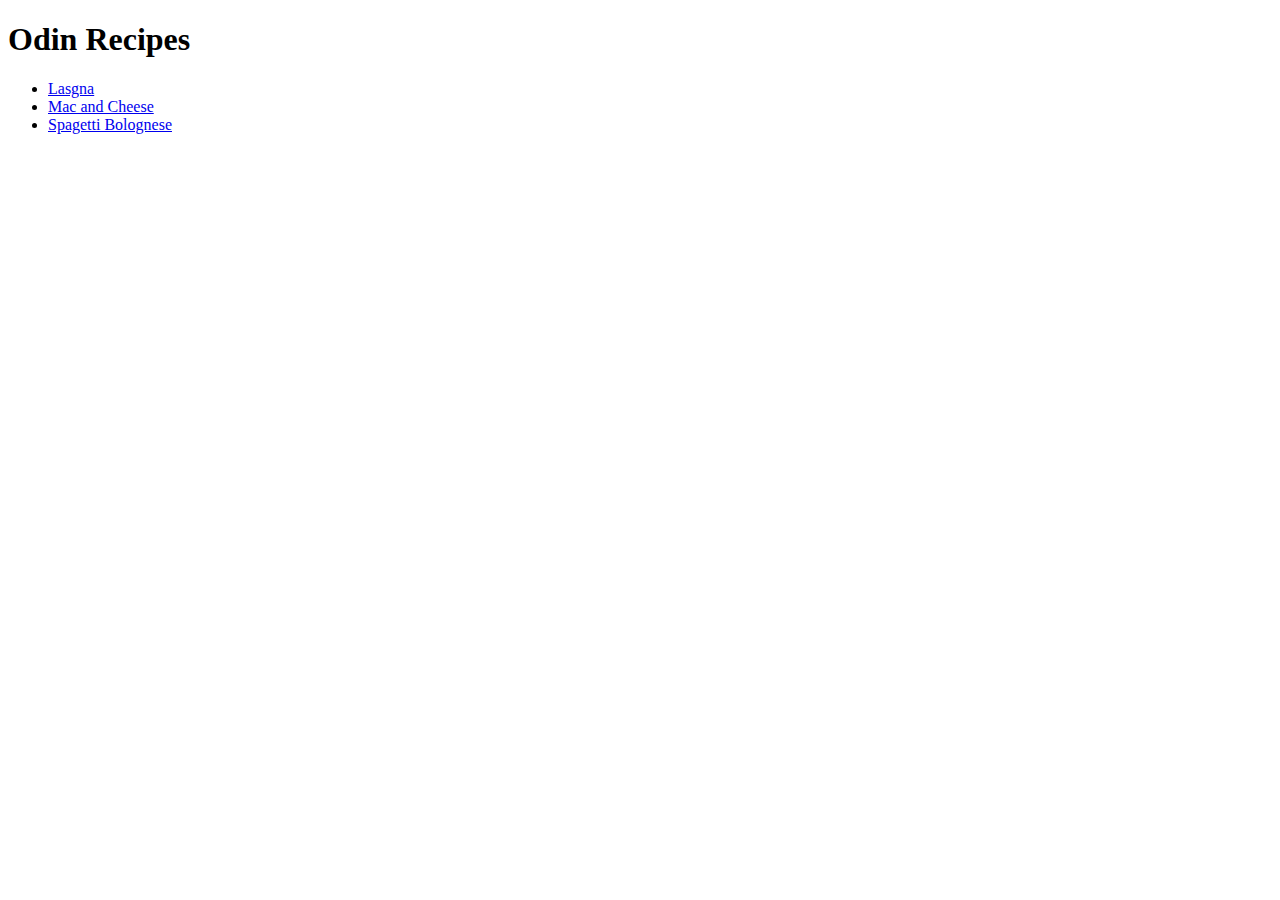
==== index.html @ 4d3903b7 "Add home page and 3 recipe pages" ====
<!DOCTYPE html>
<html lang="en">
<head>
    <meta charset="UTF-8">
    <meta name="viewport" content="width=device-width, initial-scale=1.0">
    <title>Odin Recipes</title>
</head>
<body>
    <h1>Odin Recipes</h1>
    <ul>
        <li><a href="./recipes/lasagna.html">Lasgna</a></li>
        <li><a href="./recipes/mac_and_cheese.html">Mac and Cheese</a></li>
        <li><a href="./recipes/spagbol.html">Spagetti Bolognese</a></li>
    </ul>
</body>
</html>
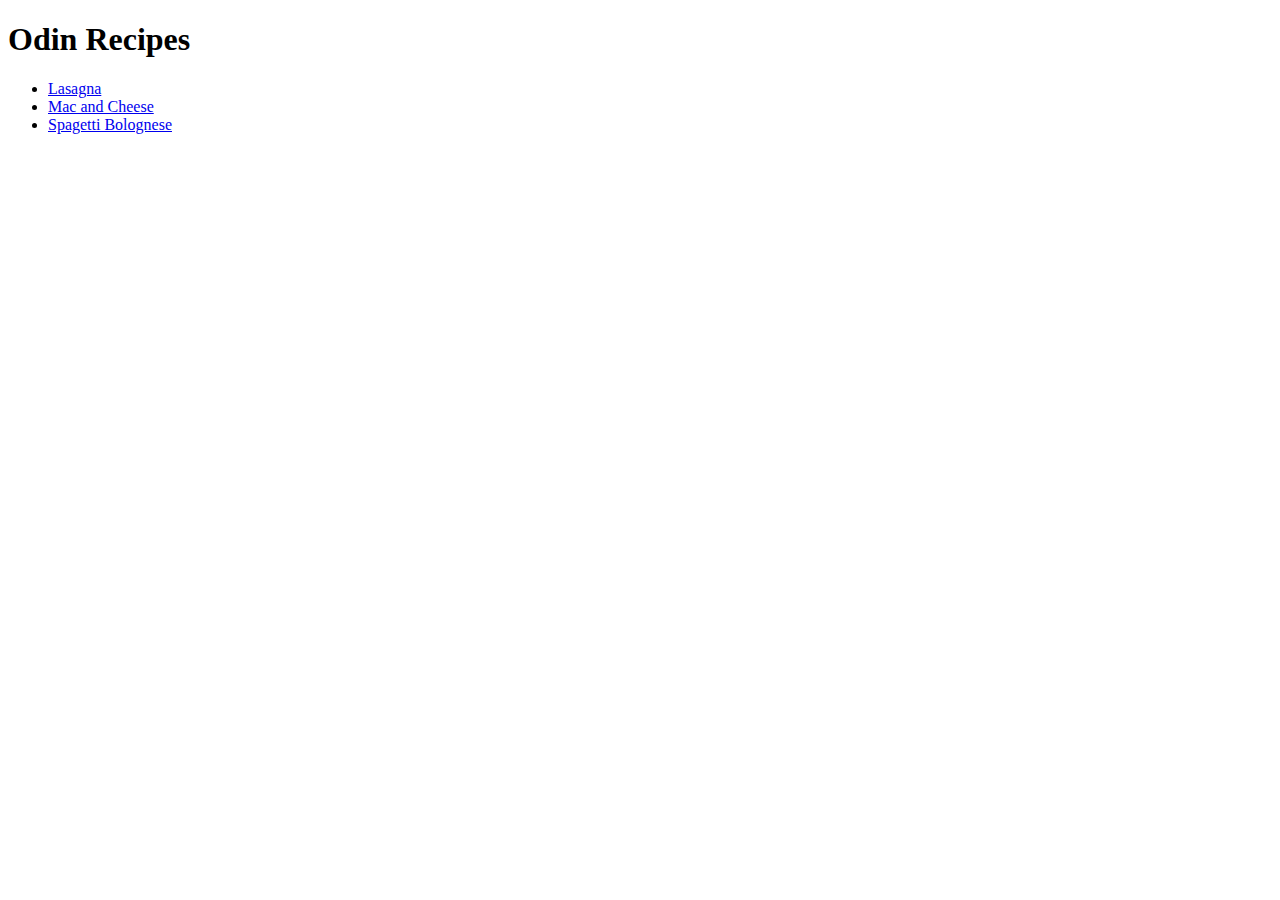
==== commit 43ff918a: "Typo corrected" ====
--- a/index.html
+++ b/index.html
@@ -8,7 +8,7 @@
 <body>
     <h1>Odin Recipes</h1>
     <ul>
-        <li><a href="./recipes/lasagna.html">Lasgna</a></li>
+        <li><a href="./recipes/lasagna.html">Lasagna</a></li>
         <li><a href="./recipes/mac_and_cheese.html">Mac and Cheese</a></li>
         <li><a href="./recipes/spagbol.html">Spagetti Bolognese</a></li>
     </ul>
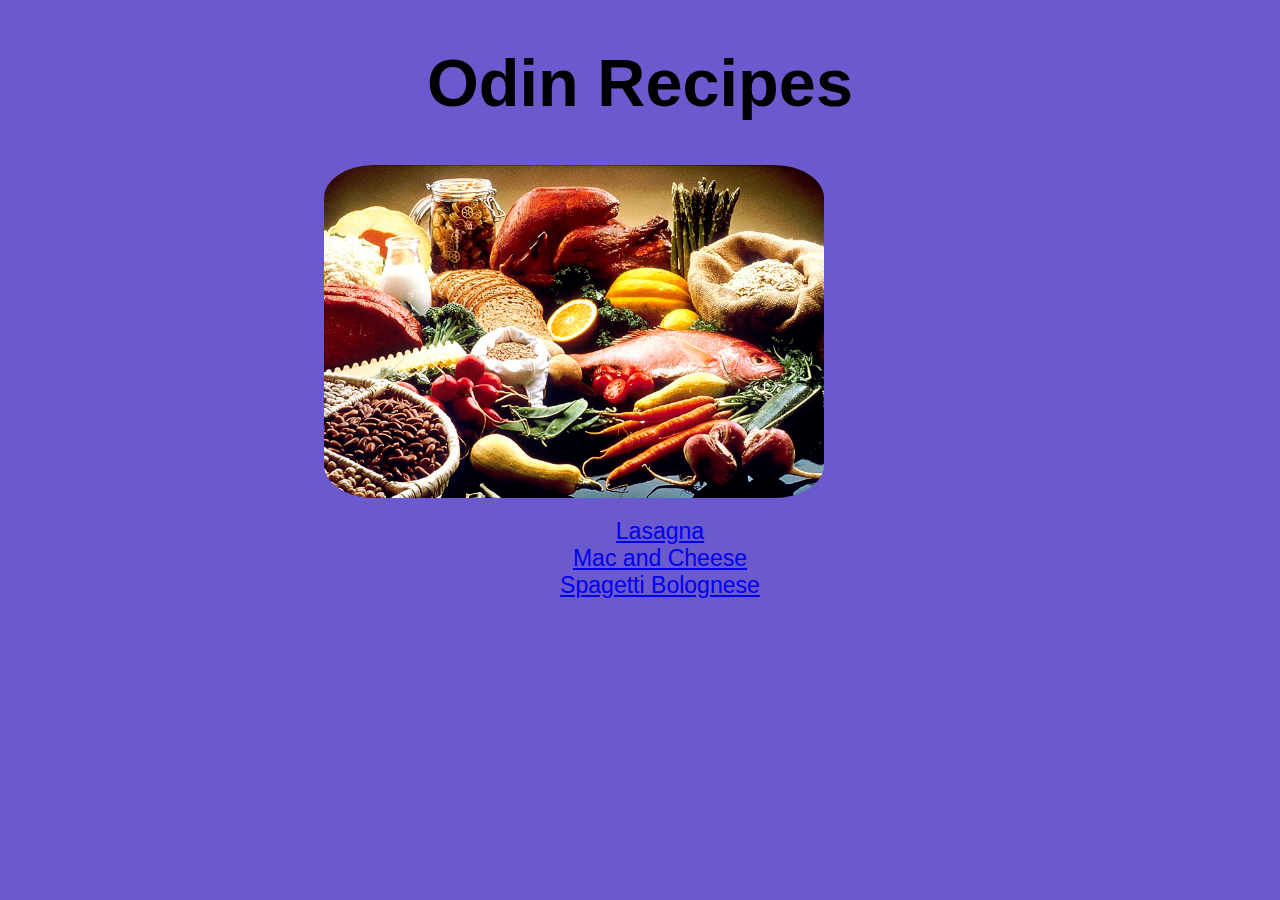
==== commit 239bf009: "Added some stylings" ====
--- a/index.html
+++ b/index.html
@@ -4,9 +4,11 @@
     <meta charset="UTF-8">
     <meta name="viewport" content="width=device-width, initial-scale=1.0">
     <title>Odin Recipes</title>
+    <link rel="stylesheet" href="styles.css"
 </head>
 <body>
     <h1>Odin Recipes</h1>
+    <img src="./images/food.jpg" height="auto" width="500px">
     <ul>
         <li><a href="./recipes/lasagna.html">Lasagna</a></li>
         <li><a href="./recipes/mac_and_cheese.html">Mac and Cheese</a></li>
--- a/styles.css
+++ b/styles.css
@@ -0,0 +1,23 @@
+body{
+    background-color:slateblue;
+}
+h1{
+    font-family:Arial, Helvetica, sans-serif;
+    font-size: 50pt;
+    text-align: center;
+}
+a,p,ul{
+    font-family: Arial, Helvetica, sans-serif;
+    font-size: larger;
+    text-align: center;
+    list-style: none;
+}
+img{
+    display: flex;
+    position: relative;
+    justify-content: center;
+    align-items: center;
+    margin-left: 25%;
+    margin-right: 25%;
+    border-radius: 10%;
+}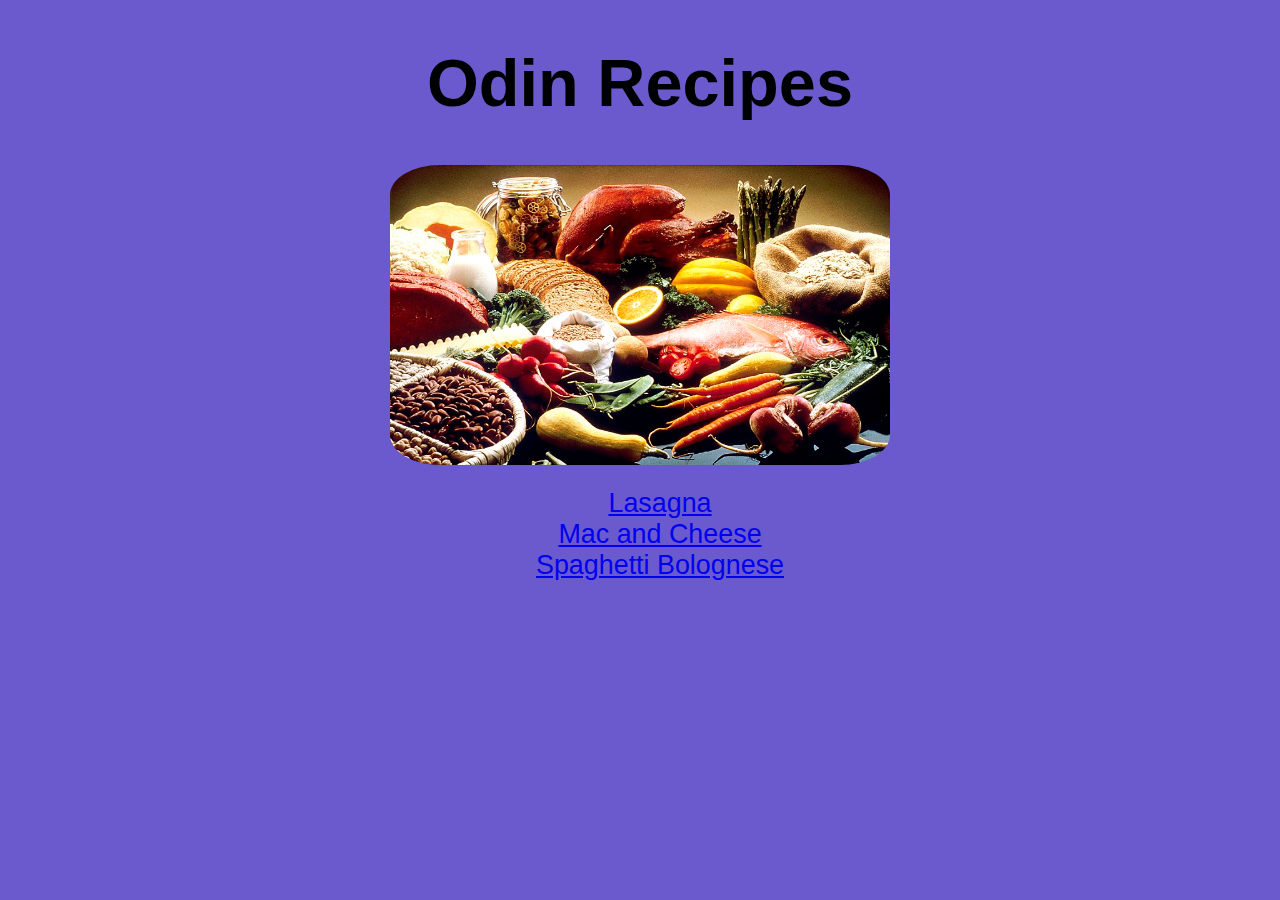
==== commit e8aee024: "Updated styles" ====
--- a/index.html
+++ b/index.html
@@ -4,15 +4,16 @@
     <meta charset="UTF-8">
     <meta name="viewport" content="width=device-width, initial-scale=1.0">
     <title>Odin Recipes</title>
-    <link rel="stylesheet" href="styles.css"
+    <link rel="stylesheet" href="styles.css">
 </head>
 <body>
     <h1>Odin Recipes</h1>
     <img src="./images/food.jpg" height="auto" width="500px">
-    <ul>
+    <div id="list"><ul>
         <li><a href="./recipes/lasagna.html">Lasagna</a></li>
         <li><a href="./recipes/mac_and_cheese.html">Mac and Cheese</a></li>
-        <li><a href="./recipes/spagbol.html">Spagetti Bolognese</a></li>
+        <li><a href="./recipes/spagbol.html">Spaghetti Bolognese</a></li>
     </ul>
+    </div>
 </body>
 </html>--- a/styles.css
+++ b/styles.css
@@ -1,23 +1,24 @@
 body{
     background-color:slateblue;
+    text-align: center;
+    font-size: 14pt;
+    font-family: Arial, Helvetica, sans-serif
 }
 h1{
     font-family:Arial, Helvetica, sans-serif;
     font-size: 50pt;
     text-align: center;
 }
-a,p,ul{
+a,p,ul,ol{
     font-family: Arial, Helvetica, sans-serif;
     font-size: larger;
     text-align: center;
     list-style: none;
 }
 img{
-    display: flex;
-    position: relative;
-    justify-content: center;
-    align-items: center;
-    margin-left: 25%;
-    margin-right: 25%;
+    display: block; 
+    margin: 0 auto; 
+    max-width: 100%;
     border-radius: 10%;
-}+    height: 300px
+}
